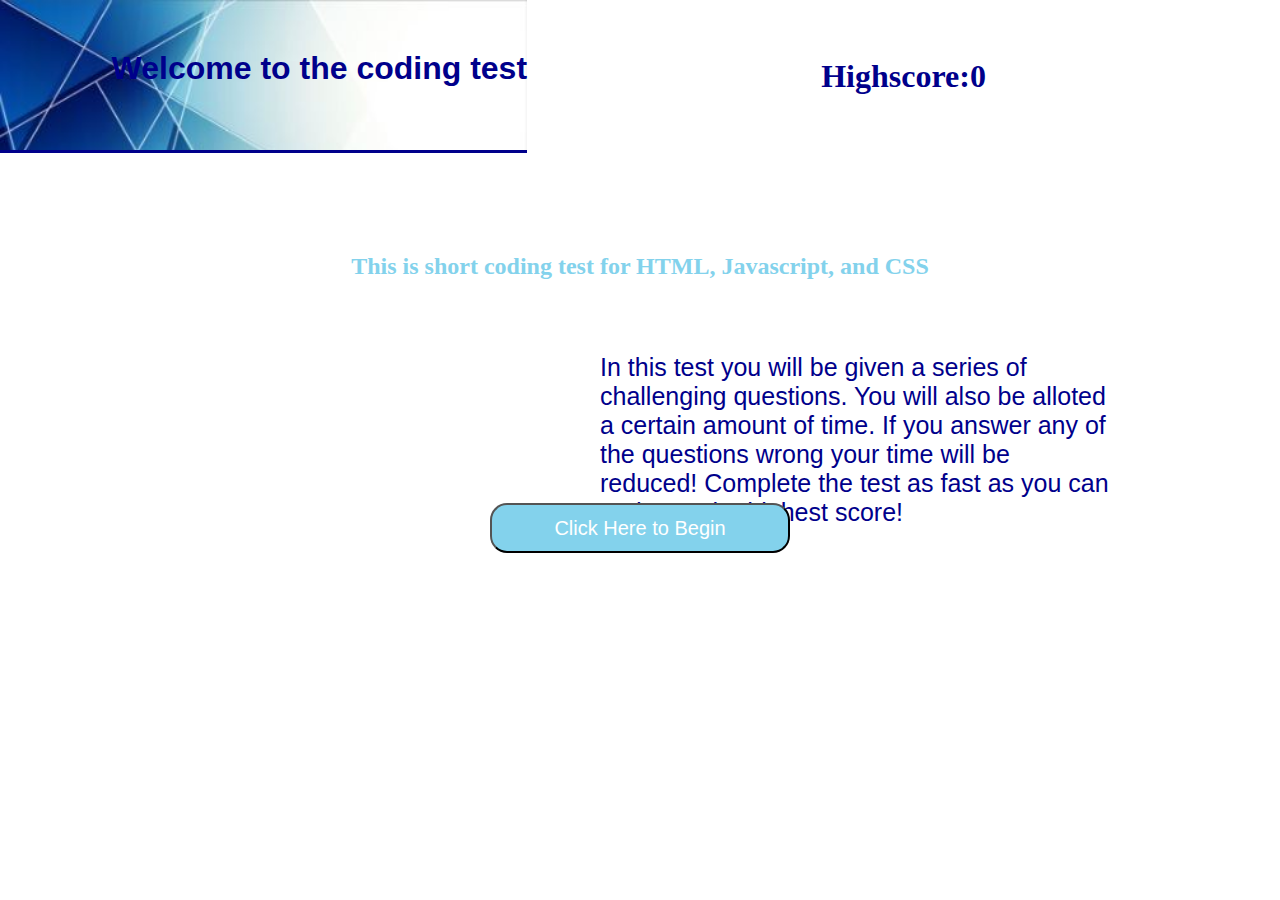
==== index.html @ 93bb3714 "intial files, and basic CSS" ====
<!DOCTYPE html>
<html lang="en">
<head>
    <meta charset="UTF-8">
    <meta name="viewport" content="width=device-width, initial-scale=1.0">
    <link rel="stylesheet" href="assets/cs/style.css" />

    <title>Code test</title>

</head>

<body>
    
    <div class=" banner flex-box">

        <div class="banner-img">
        
        <h1>Welcome to the coding test</h1>

        </div>

        <div class="scoreboard flex-box">

            <h1>Highscore:</h1>
            <h1 id="score" class="current-highscore">0
            </h1>
    
        </div>

    </div>


    <div id="timer"class="intro flex-box">


            <h2>This is short coding test for HTML, Javascript, and CSS</h2>

    </div>


    <div  id="questions" class=" summery flex-box">
            
            <p> In this test you will be given a series of challenging questions. You will also be alloted a certain amount of time.
            If you answer any of the questions wrong your time will be reduced! Complete the test as fast as you can and earn the highest score!
            </p>


    </div>

    <div  id="buttons" class="btn flex-box">

    

        <button id="startbutton" class="button">Click Here to Begin</button>

    </div>


  



<script src="./assets/js/script.js"></script> 

</body>
</html>
---- assets/cs/style.css ----
/* Utility section*/
*{
    margin:0;
    padding:0;
}

.flex-box{
    display:flex;
    height: 100%;
    width: 100%;
}

:root{
    
    --primarycolor:darkblue;
    --secondarycolor: rgb(131, 210, 236);

}

/* End of the Utility section*/

.banner-img{
    visibility: visible;
}

.banner-img{
    width: 70%;
    height: 150px;
    background-image: url("../images/banner.jpg");
    background-size:cover ;
    border-bottom: solid var(--primarycolor);
}

.banner-img h1{
    display:flex;
    flex-direction: row;
    justify-content: flex-end;
    align-items:center;
    margin-top: 50px;
    margin-left: 50px;
    font-family: Arial, Helvetica, sans-serif;
    color: var(--primarycolor);}

/* end of banner

/*scoreboard*/

.scoreboard{
   width: 100%;
   display: flex;
   justify-content: center;
   align-self: center;
   color: var(--primarycolor);

   
}

.btn{
    display: flex;
    justify-content: center;
    align-items: center;
    margin-top: 50px;
    background-attachment: fixed;
}

button{
    height: 50px;
    width: 300px;
    border-radius: 17px;
    background-color: var(--secondarycolor);
    color:white;
    font-size: 20px;
}



.intro h2{
    display: flex;
    flex-direction: row;
    justify-content: center;
    width: 100%;
    height: 100px;
    text-align: center;
    margin-top: 100px;

    color: var(--secondarycolor);
    font-family: Georgia, Times, 'Times New Roman', serif;

}

.summery{
    display: flex;
    flex-direction: row;
    justify-content: center;
    width: 40%;
    height: 100px;
    margin-left:600px;
    font-family: Arial, Helvetica, sans-serif;
    font-size: 25px;
    color: var(--primarycolor);

}
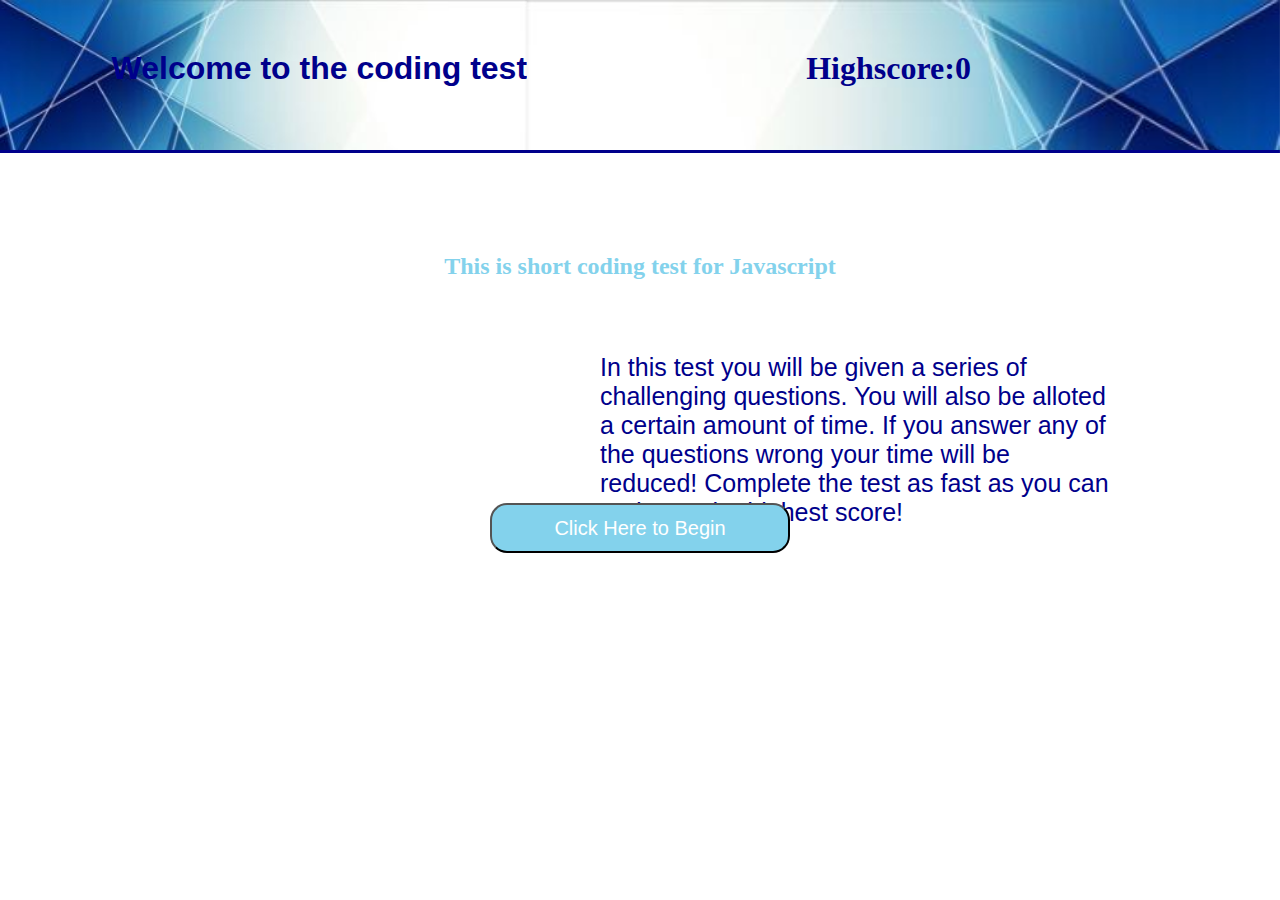
==== commit 3e823ef6: "added landing page, and finished basic CSS structure" ====
--- a/index.html
+++ b/index.html
@@ -21,9 +21,8 @@
 
         <div class="scoreboard flex-box">
 
-            <h1>Highscore:</h1>
-            <h1 id="score" class="current-highscore">0
-            </h1>
+            <h1>Highscore:<span id="highscore">0</span></h1>
+            
     
         </div>
 
@@ -33,7 +32,7 @@
     <div id="timer"class="intro flex-box">
 
 
-            <h2>This is short coding test for HTML, Javascript, and CSS</h2>
+            <h2>This is short coding test for Javascript</h2>
 
     </div>
 
--- a/assets/cs/style.css
+++ b/assets/cs/style.css
@@ -30,6 +30,23 @@
     background-size:cover ;
     border-bottom: solid var(--primarycolor);
 }
+
+.scoreboard{
+    width: 70%;
+    height: 150px;
+    background-image: url("../images/banner.jpg");
+    transform: scaleX(-1);
+    background-size:cover ;
+    border-bottom: solid var(--primarycolor);
+}
+
+.scoreboard h1{ /*makes Highscore show up correct*/
+    transform: scaleX(-1);
+    margin-top: 50px;
+    margin-left: 30px;
+  
+}
+
 
 .banner-img h1{
     display:flex;
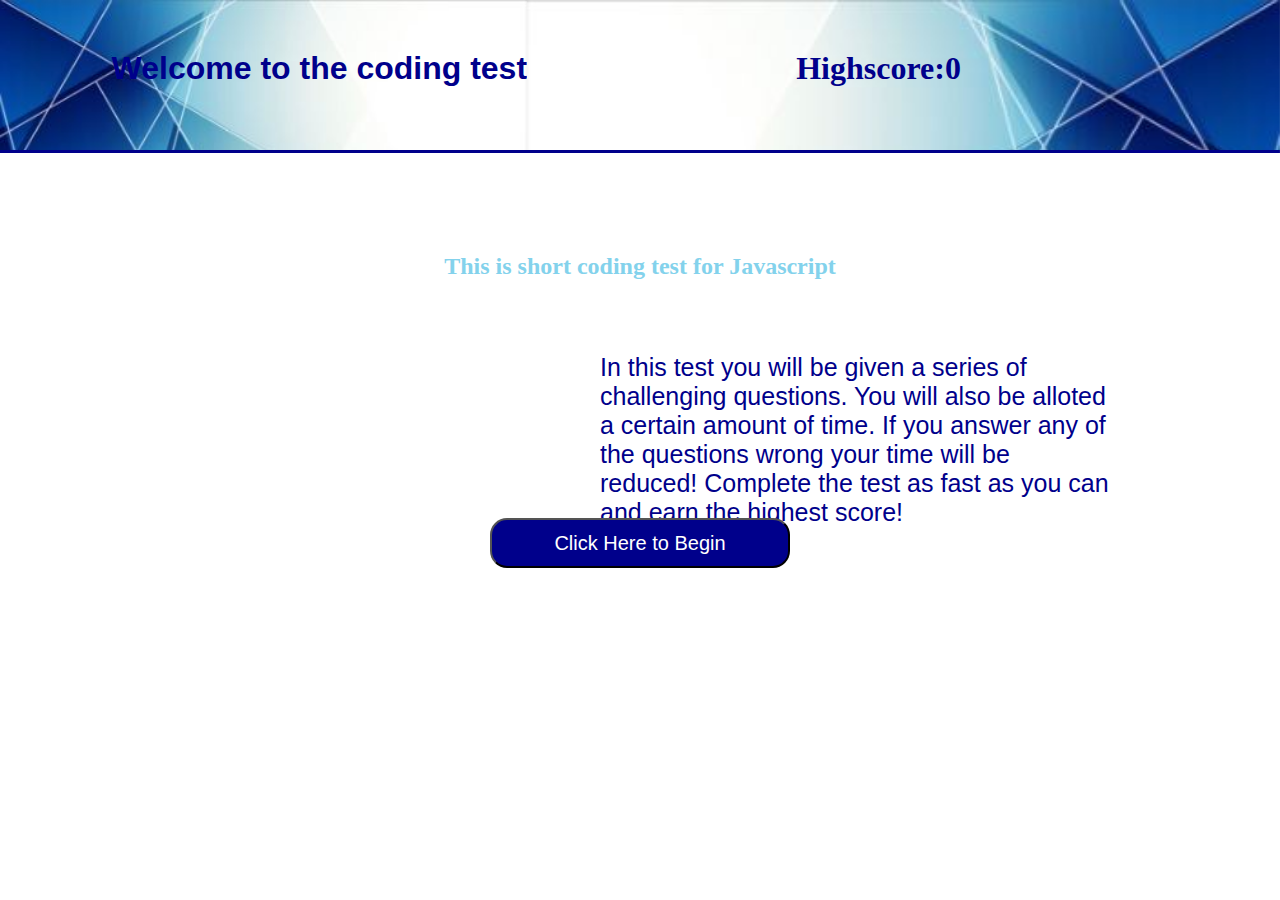
==== commit 802564ad: "finished first question, added penalty for wrong answers, and timmer stop for conformation" ====
--- a/index.html
+++ b/index.html
@@ -32,14 +32,14 @@
     <div id="timer"class="intro flex-box">
 
 
-            <h2>This is short coding test for Javascript</h2>
+            <h2 id="time">This is short coding test for Javascript</h2>
 
     </div>
 
 
     <div  id="questions" class=" summery flex-box">
             
-            <p> In this test you will be given a series of challenging questions. You will also be alloted a certain amount of time.
+            <p id="question"> In this test you will be given a series of challenging questions. You will also be alloted a certain amount of time.
             If you answer any of the questions wrong your time will be reduced! Complete the test as fast as you can and earn the highest score!
             </p>
 
@@ -48,9 +48,11 @@
 
     <div  id="buttons" class="btn flex-box">
 
-    
+        <button id="startbutton" class="button">Click Here to Begin</button>
 
-        <button id="startbutton" class="button">Click Here to Begin</button>
+       
+        
+      
 
     </div>
 
--- a/assets/cs/style.css
+++ b/assets/cs/style.css
@@ -31,6 +31,10 @@
     border-bottom: solid var(--primarycolor);
 }
 
+.banner-img h1{
+   margin-left: 00px;
+}
+
 .scoreboard{
     width: 70%;
     height: 150px;
@@ -43,7 +47,7 @@
 .scoreboard h1{ /*makes Highscore show up correct*/
     transform: scaleX(-1);
     margin-top: 50px;
-    margin-left: 30px;
+    margin-left: 50px;
   
 }
 
@@ -74,6 +78,7 @@
 
 .btn{
     display: flex;
+    flex-direction: column;
     justify-content: center;
     align-items: center;
     margin-top: 50px;
@@ -84,9 +89,14 @@
     height: 50px;
     width: 300px;
     border-radius: 17px;
-    background-color: var(--secondarycolor);
+    margin-top: 15px;
+    background-color: var(--primarycolor);
     color:white;
     font-size: 20px;
+}
+
+button:hover{
+    background-color: var(--secondarycolor);
 }
 
 
@@ -99,7 +109,6 @@
     height: 100px;
     text-align: center;
     margin-top: 100px;
-
     color: var(--secondarycolor);
     font-family: Georgia, Times, 'Times New Roman', serif;
 
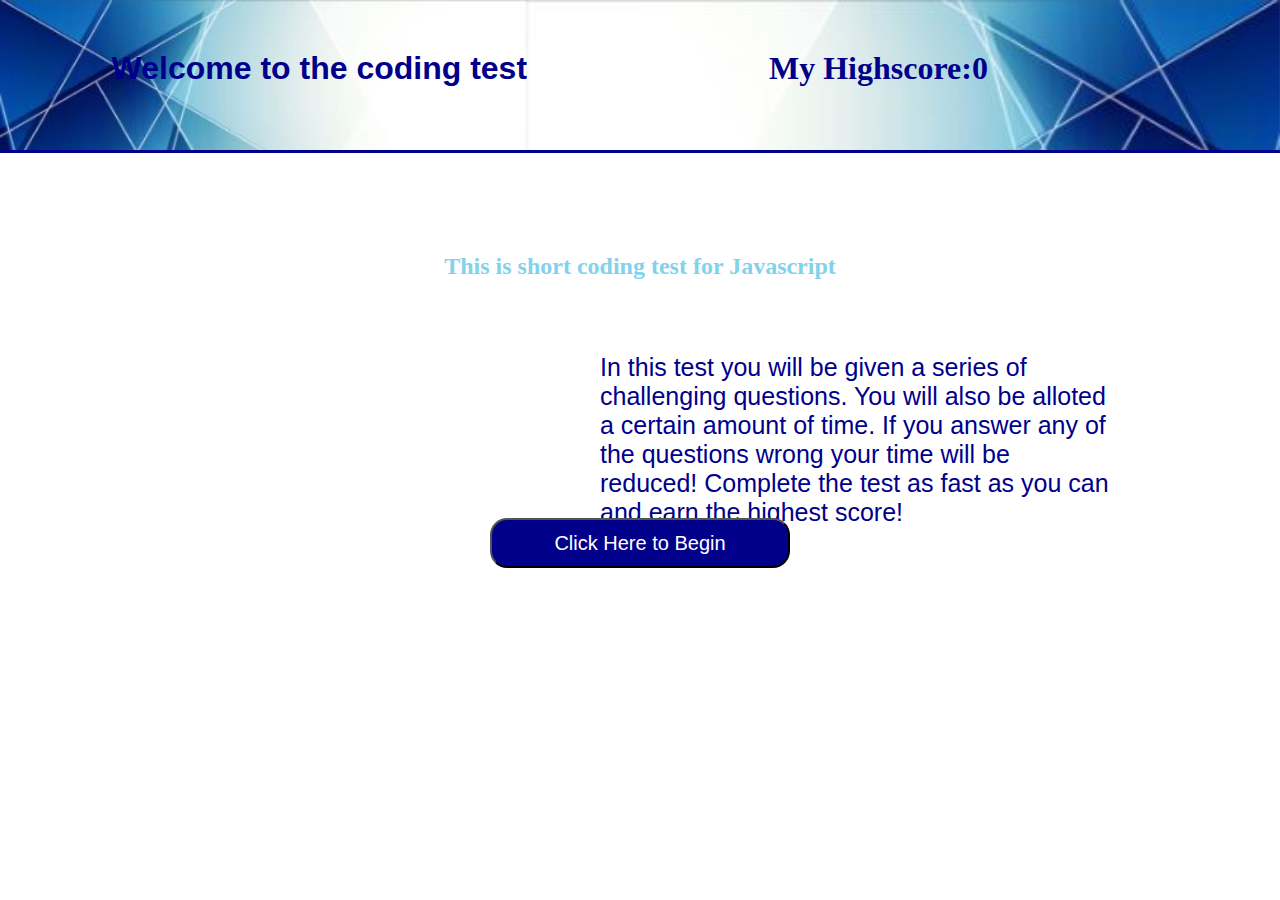
==== commit d533e295: "Fixed buggs" ====
--- a/index.html
+++ b/index.html
@@ -21,7 +21,7 @@
 
         <div class="scoreboard flex-box">
 
-            <h1>Highscore:<span id="highscore">0</span></h1>
+            <h1>My Highscore:<span id="highscore">0</span></h1>
             
     
         </div>
--- a/assets/cs/style.css
+++ b/assets/cs/style.css
@@ -127,7 +127,9 @@
 
 }
 
-
+.gameover{
+    font-size: 200px;
+}
     
     
     
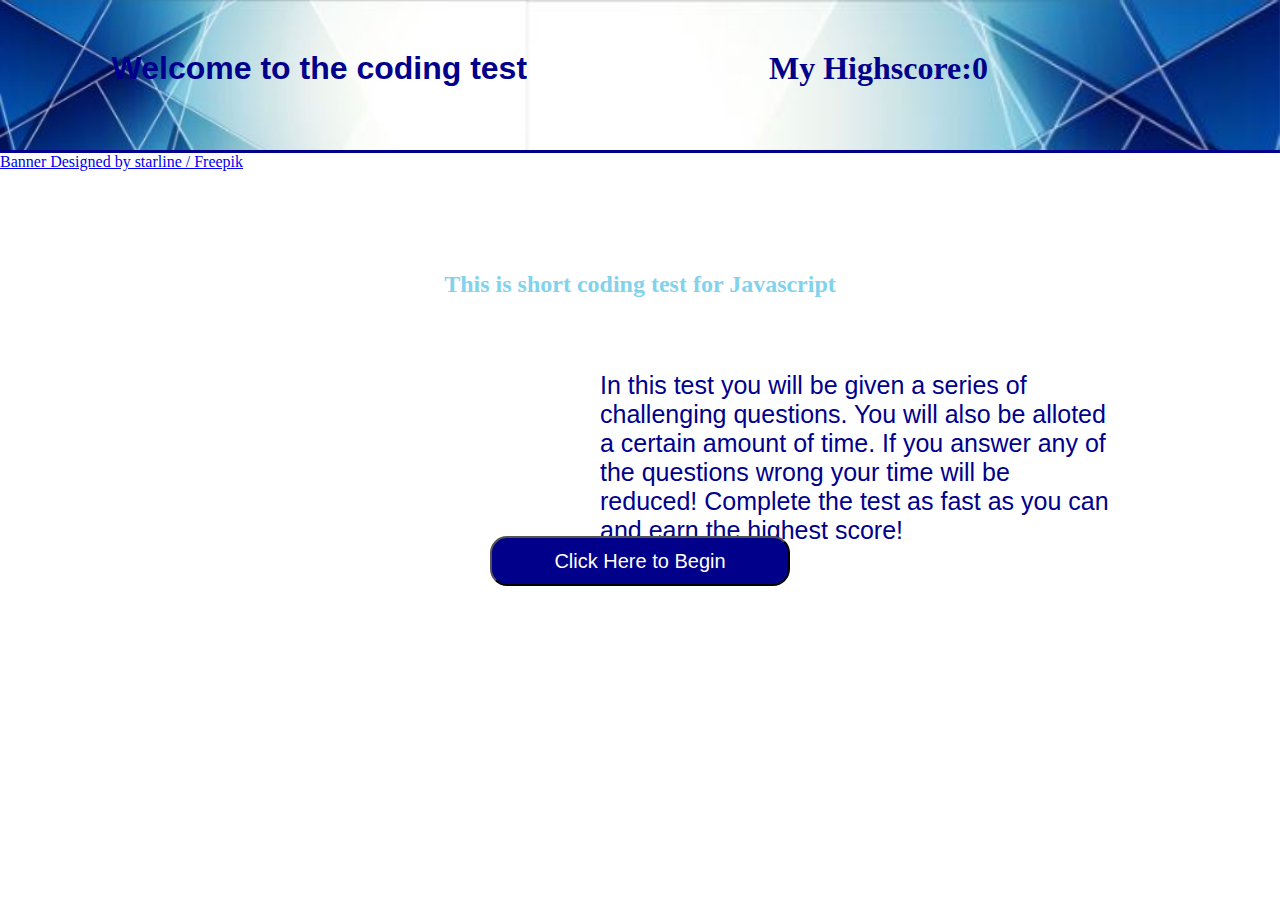
==== commit a86894d6: "added sources" ====
--- a/index.html
+++ b/index.html
@@ -22,10 +22,13 @@
         <div class="scoreboard flex-box">
 
             <h1>My Highscore:<span id="highscore">0</span></h1>
-            
     
         </div>
 
+    </div>
+
+    <div>
+        <a href="http://www.freepik.com">Banner Designed by starline / Freepik</a>
     </div>
 
 
@@ -50,16 +53,10 @@
 
         <button id="startbutton" class="button">Click Here to Begin</button>
 
-       
-        
-      
 
     </div>
 
-
   
-
-
 
 <script src="./assets/js/script.js"></script> 
 
--- a/assets/cs/style.css
+++ b/assets/cs/style.css
@@ -15,6 +15,10 @@
     --primarycolor:darkblue;
     --secondarycolor: rgb(131, 210, 236);
 
+}
+
+.gameover{/* for javascript element*/
+    font-size: 200px;
 }
 
 /* End of the Utility section*/
@@ -76,6 +80,8 @@
    
 }
 
+
+/*buttons*/
 .btn{
     display: flex;
     flex-direction: column;
@@ -99,7 +105,7 @@
     background-color: var(--secondarycolor);
 }
 
-
+/* text on page*/
 
 .intro h2{
     display: flex;
@@ -127,9 +133,6 @@
 
 }
 
-.gameover{
-    font-size: 200px;
-}
     
     
     
